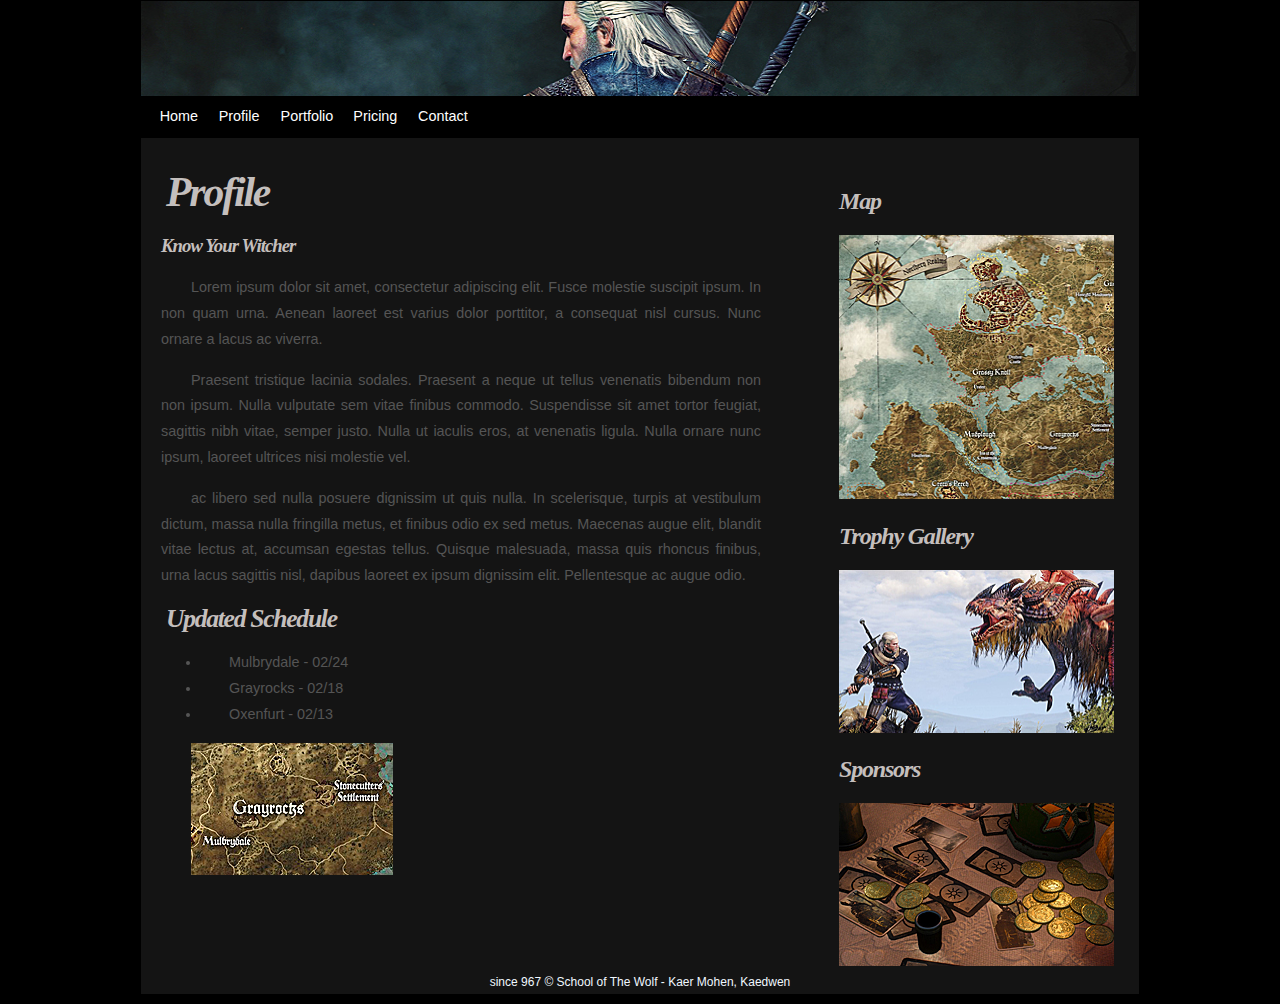
==== index.html @ 59f95cb7 "Update index.html" ====
<!DOCTYPE html>
<html lang="pt-BR">

<head>
    <title>Teste Prático 01</title>
    <meta charset="utf-8">
    <link rel="stylesheet" href="https://stackpath.bootstrapcdn.com/bootstrap/4.5.0/css/bootstrap.min.css"
        integrity="sha384-9aIt2nRpC12Uk9gS9baDl411NQApFmC26EwAOH8WgZl5MYYxFfc+NcPb1dKGj7Sk" crossorigin="anonymous">
    <link href="style.css" rel="stylesheet">
</head>

<body>

    <main>

        <header><img src="header-01.jpg" width="995" height="95" /></header>

        <nav>
            <ul>
                <li><a href="index.html">Home</a></li>
                <li><a href="profile.html">Profile</a></li>
                <li><a href="portfolio.html">Portfolio</a></li>
                <li><a href="pricing.html">Pricing</a></li>
                <li><a href="contact.html">Contact</a></li>
            </ul>
        </nav>

        <article>
            <h1>Profile</h1>
            <h3>Know Your Witcher</h3>
            <p>Lorem ipsum dolor sit amet, consectetur adipiscing elit. Fusce molestie suscipit ipsum. In non quam urna.
                Aenean laoreet est varius dolor porttitor, a consequat nisl cursus. Nunc ornare a lacus ac viverra.</p>
            <p>Praesent tristique lacinia sodales. Praesent a neque ut tellus venenatis bibendum non non ipsum. Nulla
                vulputate sem vitae finibus commodo. Suspendisse sit amet tortor feugiat, sagittis nibh vitae, semper
                justo. Nulla ut iaculis eros, at venenatis ligula. Nulla ornare nunc ipsum, laoreet ultrices nisi
                molestie vel.</p>
            <p>ac libero sed nulla posuere dignissim ut quis nulla. In scelerisque, turpis at vestibulum dictum, massa
                nulla fringilla metus, et finibus odio ex sed metus. Maecenas augue elit, blandit vitae lectus at,
                accumsan egestas tellus. Quisque malesuada, massa quis rhoncus finibus, urna lacus sagittis nisl,
                dapibus laoreet ex ipsum dignissim elit. Pellentesque ac augue odio. </p>
            <h4>Updated Schedule</h4>
            <ul>
                <li>Mulbrydale - 02/24</li>
                <li>Grayrocks - 02/18</li>
                <li>Oxenfurt - 02/13</li>
            </ul>
            <p><img src="schedule-01.jpg" width="202" height="132"></p>
        </article>

        <div id="apoio">
            <section class="fotos_apoio">
                <h2>Map</h2>
                <img src="maps-01.jpg" width="275" height="264" />
            </section>

            <section class="fotos_apoio">
                <h2>Trophy Gallery</h2>
                <img src="trophy-01.jpg" width="275" height="163" />
            </section>

            <section class="fotos_apoio">
                <h2>Sponsors</h2>
                <img src="sponsors.jpg" width="275" height="163" />
            </section>
        </div>

        <footer>since 967 &copy; School of The Wolf - Kaer Mohen, Kaedwen</footer>
    </main>



    <script src="https://code.jquery.com/jquery-3.5.1.slim.min.js"
        integrity="sha384-DfXdz2htPH0lsSSs5nCTpuj/zy4C+OGpamoFVy38MVBnE+IbbVYUew+OrCXaRkfj"
        crossorigin="anonymous"></script>
    <script src="https://cdn.jsdelivr.net/npm/popper.js@1.16.0/dist/umd/popper.min.js"
        integrity="sha384-Q6E9RHvbIyZFJoft+2mJbHaEWldlvI9IOYy5n3zV9zzTtmI3UksdQRVvoxMfooAo"
        crossorigin="anonymous"></script>
    <script src="https://stackpath.bootstrapcdn.com/bootstrap/4.5.0/js/bootstrap.min.js"
        integrity="sha384-OgVRvuATP1z7JjHLkuOU7Xw704+h835Lr+6QL9UvYjZE3Ipu6Tp75j7Bh/kR0JKI"
        crossorigin="anonymous"></script>
</body>

</html>
---- style.css ----
html {
    background-color: black;
}

main {
     width:998px; 
     margin: -7px auto 10px; 
     border:0px solid rgb(26, 25, 25); 
     background-color: rgb(20, 20, 20); 
     font-family:'Franklin Gothic Medium', 'Arial Narrow', Arial, sans-serif, Haettenschweiler, 'Arial Narrow Bold', sans-serif; }
     
     header {
         width: 995px;
         height:95px;
     }


     nav { 
         width: 998px; 
         background-color: rgb(0, 0, 0) }
            nav ul { list-style:none; margin:0 0 0 auto; padding:8px }
            nav ul li { display:inline-block; }
            nav ul li a { font-size: 1em; text-decoration: none; color: #FFF; padding: 8px }
            nav ul li a:hover { background-color: rgb(122, 115, 111) }

            article { 
                float:left; 
                margin:30px 20px; 
                width:600px 
            }
            
            #apoio { 
                float:right; 
                width:300px; 
                margin-top:30px 
            }		
            
            h1, h2, h3, h4 { 
                font-family:Georgia, "Times New Roman", Times, serif; 
                color:rgb(196, 191, 189); 
                font-style:italic; 
                letter-spacing:-0.05em 
            }
            h1 { 
                font-size:2.6em; 
                margin:0 5px; 
            }
            h4 { 
                font-size:1.6em; 
                margin:0 5px; 
            }
            p, li { 
                font-family:"Trebuchet MS", Arial, Helvetica, sans-serif;
                font-size:0.9em;
                text-align: justify;
                text-indent: 5%;
                color:#555; 
                line-height:1.8 
            }

            footer { 
                clear:both; 
                width:700px; 
                margin:0 auto;
                font-size:0.75em;
                color: aliceblue;
                text-align:center; 
                background-color:rgb(20, 20, 20); 
                padding:5px 
            }
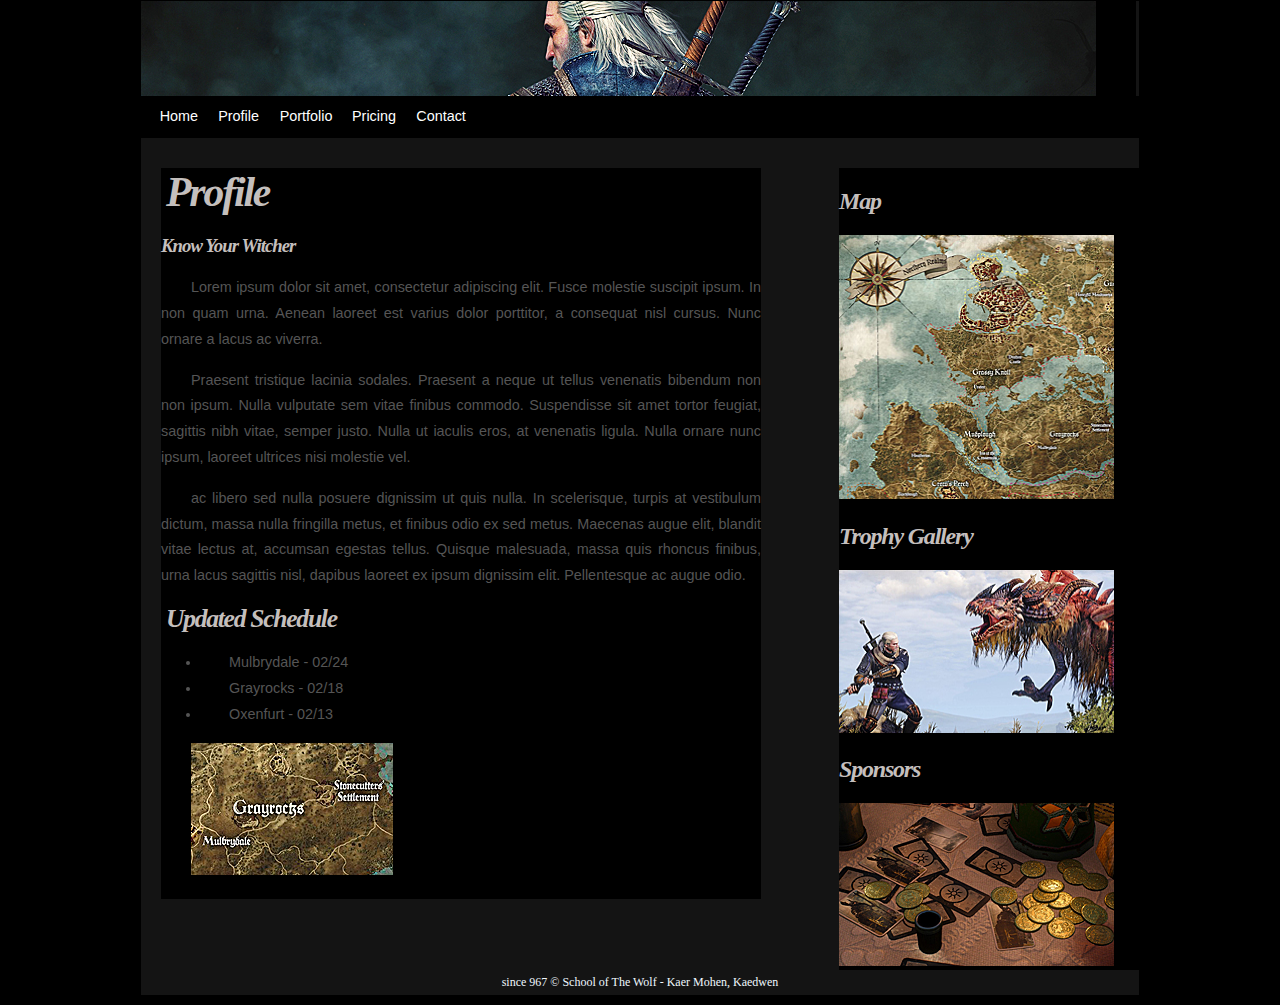
==== commit 344b9d07: "Update index.html" ====
--- a/index.html
+++ b/index.html
@@ -13,7 +13,7 @@
 
     <main>
 
-        <header><img src="header-01.jpg" width="995" height="95" /></header>
+        <header><img src="img/header-01.jpg" alt="header"/></header>
 
         <nav>
             <ul>
@@ -44,23 +44,23 @@
                 <li>Grayrocks - 02/18</li>
                 <li>Oxenfurt - 02/13</li>
             </ul>
-            <p><img src="schedule-01.jpg" width="202" height="132"></p>
+            <p><img src="img/schedule-01.jpg" width="202" height="132"></p>
         </article>
 
         <div id="apoio">
             <section class="fotos_apoio">
                 <h2>Map</h2>
-                <img src="maps-01.jpg" width="275" height="264" />
+                <img src="img/maps-01.jpg" width="275" height="264" />
             </section>
 
             <section class="fotos_apoio">
                 <h2>Trophy Gallery</h2>
-                <img src="trophy-01.jpg" width="275" height="163" />
+                <img src="img/trophy-01.jpg" width="275" height="163" />
             </section>
 
             <section class="fotos_apoio">
                 <h2>Sponsors</h2>
-                <img src="sponsors.jpg" width="275" height="163" />
+                <img src="img/sponsors.jpg" width="275" height="163" />
             </section>
         </div>
 
--- a/style.css
+++ b/style.css
@@ -1,70 +1,95 @@
-html {
+* {
     background-color: black;
 }
 
 main {
-     width:998px; 
-     margin: -7px auto 10px; 
-     border:0px solid rgb(26, 25, 25); 
-     background-color: rgb(20, 20, 20); 
-     font-family:'Franklin Gothic Medium', 'Arial Narrow', Arial, sans-serif, Haettenschweiler, 'Arial Narrow Bold', sans-serif; }
-     
-     header {
-         width: 995px;
-         height:95px;
-     }
+    width: 998px;
+    margin: -7px auto 10px;
+    border: 0px solid rgb(26, 25, 25);
+    background-color: rgb(20, 20, 20);
+}
+
+header {
+    width: 995px;
+    height: 95px;
+}
 
 
-     nav { 
-         width: 998px; 
-         background-color: rgb(0, 0, 0) }
-            nav ul { list-style:none; margin:0 0 0 auto; padding:8px }
-            nav ul li { display:inline-block; }
-            nav ul li a { font-size: 1em; text-decoration: none; color: #FFF; padding: 8px }
-            nav ul li a:hover { background-color: rgb(122, 115, 111) }
+nav {
+    width: 998px;
+    background-color: rgb(0, 0, 0)
+}
 
-            article { 
-                float:left; 
-                margin:30px 20px; 
-                width:600px 
-            }
-            
-            #apoio { 
-                float:right; 
-                width:300px; 
-                margin-top:30px 
-            }		
-            
-            h1, h2, h3, h4 { 
-                font-family:Georgia, "Times New Roman", Times, serif; 
-                color:rgb(196, 191, 189); 
-                font-style:italic; 
-                letter-spacing:-0.05em 
-            }
-            h1 { 
-                font-size:2.6em; 
-                margin:0 5px; 
-            }
-            h4 { 
-                font-size:1.6em; 
-                margin:0 5px; 
-            }
-            p, li { 
-                font-family:"Trebuchet MS", Arial, Helvetica, sans-serif;
-                font-size:0.9em;
-                text-align: justify;
-                text-indent: 5%;
-                color:#555; 
-                line-height:1.8 
-            }
+nav ul {
+    list-style: none;
+    margin: 0 0 0 auto;
+    padding: 8px
+}
 
-            footer { 
-                clear:both; 
-                width:700px; 
-                margin:0 auto;
-                font-size:0.75em;
-                color: aliceblue;
-                text-align:center; 
-                background-color:rgb(20, 20, 20); 
-                padding:5px 
-            }+nav ul li {
+    display: inline-block;
+}
+
+nav ul li a {
+    font-size: 1em;
+    text-decoration: none;
+    color: #FFF;
+    padding: 8px
+}
+
+nav ul li a:hover {
+    background-color: rgb(122, 115, 111)
+}
+
+article {
+    float: left;
+    margin: 30px 20px;
+    width: 600px
+}
+
+#apoio {
+    float: right;
+    width: 300px;
+    margin-top: 30px
+}
+
+h1,
+h2,
+h3,
+h4 {
+    font-family: Georgia, "Times New Roman", Times, serif;
+    color: rgb(196, 191, 189);
+    font-style: italic;
+    letter-spacing: -0.05em
+}
+
+h1 {
+    font-size: 2.6em;
+    margin: 0 5px;
+}
+
+h4 {
+    font-size: 1.6em;
+    margin: 0 5px;
+}
+
+p,
+li {
+    font-family: "Trebuchet MS", Arial, Helvetica, sans-serif;
+    font-size: 0.9em;
+    text-align: justify;
+    text-indent: 5%;
+    color: #555;
+    line-height: 1.8
+}
+
+footer {
+    clear: both;
+    width: 700px;
+    margin: 0 auto;
+    font-size: 0.75em;
+    color: aliceblue;
+    text-align: center;
+    background-color: rgb(20, 20, 20);
+    padding: 5px
+}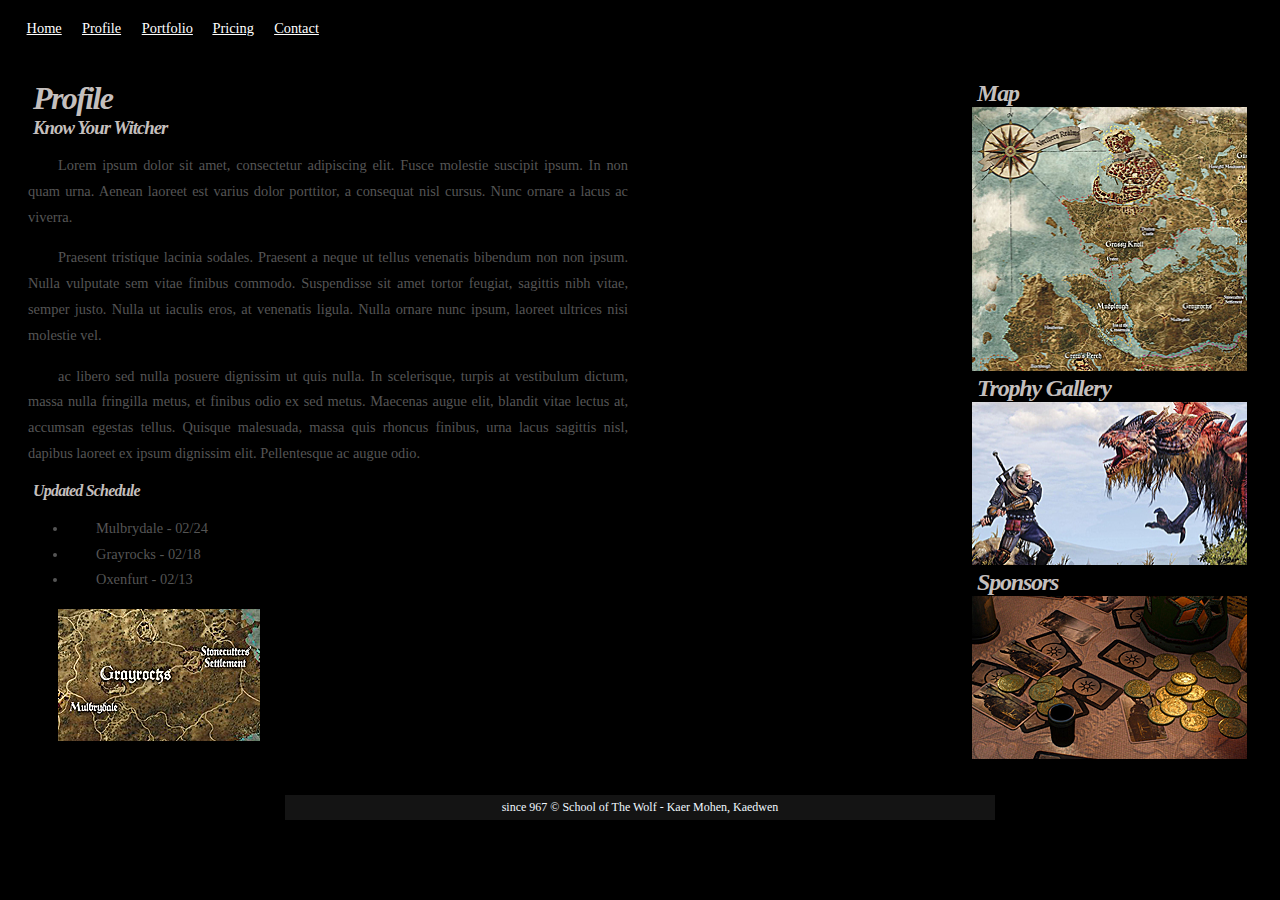
==== commit a4dd0eec: "Update index.html" ====
--- a/index.html
+++ b/index.html
@@ -13,7 +13,7 @@
 
     <main>
 
-        <header><img src="img/header-01.jpg" alt="header"/></header>
+        <header></header>
 
         <nav>
             <ul>
--- a/style.css
+++ b/style.css
@@ -2,85 +2,66 @@
     background-color: black;
 }
 
-main {
-    width: 998px;
-    margin: -7px auto 10px;
-    border: 0px solid rgb(26, 25, 25);
-    background-color: rgb(20, 20, 20);
+header {
+    display: block;
 }
-
-header {
-    width: 995px;
-    height: 95px;
-}
-
 
 nav {
     width: 998px;
-    background-color: rgb(0, 0, 0)
+    background-color: rgb(0, 0, 0);
 }
 
 nav ul {
     list-style: none;
     margin: 0 0 0 auto;
-    padding: 8px
+    padding: 8px;
 }
 
 nav ul li {
     display: inline-block;
+    text-decoration: none;
 }
 
 nav ul li a {
     font-size: 1em;
-    text-decoration: none;
     color: #FFF;
-    padding: 8px
+    padding: 8px;
 }
 
 nav ul li a:hover {
-    background-color: rgb(122, 115, 111)
+    background-color: rgb(122, 115, 111);
 }
 
 article {
     float: left;
     margin: 30px 20px;
-    width: 600px
-}
-
-#apoio {
-    float: right;
-    width: 300px;
-    margin-top: 30px
+    width: 600px;
 }
 
 h1,
 h2,
 h3,
 h4 {
-    font-family: Georgia, "Times New Roman", Times, serif;
     color: rgb(196, 191, 189);
     font-style: italic;
-    letter-spacing: -0.05em
-}
-
-h1 {
-    font-size: 2.6em;
-    margin: 0 5px;
-}
-
-h4 {
-    font-size: 1.6em;
+    letter-spacing: -0.05em;
     margin: 0 5px;
 }
 
 p,
 li {
-    font-family: "Trebuchet MS", Arial, Helvetica, sans-serif;
     font-size: 0.9em;
     text-align: justify;
     text-indent: 5%;
     color: #555;
-    line-height: 1.8
+    line-height: 1.8;
+}
+
+
+#apoio {
+    float: right;
+    width: 300px;
+    margin-top: 30px;
 }
 
 footer {
@@ -91,5 +72,5 @@
     color: aliceblue;
     text-align: center;
     background-color: rgb(20, 20, 20);
-    padding: 5px
+    padding: 5px;
 }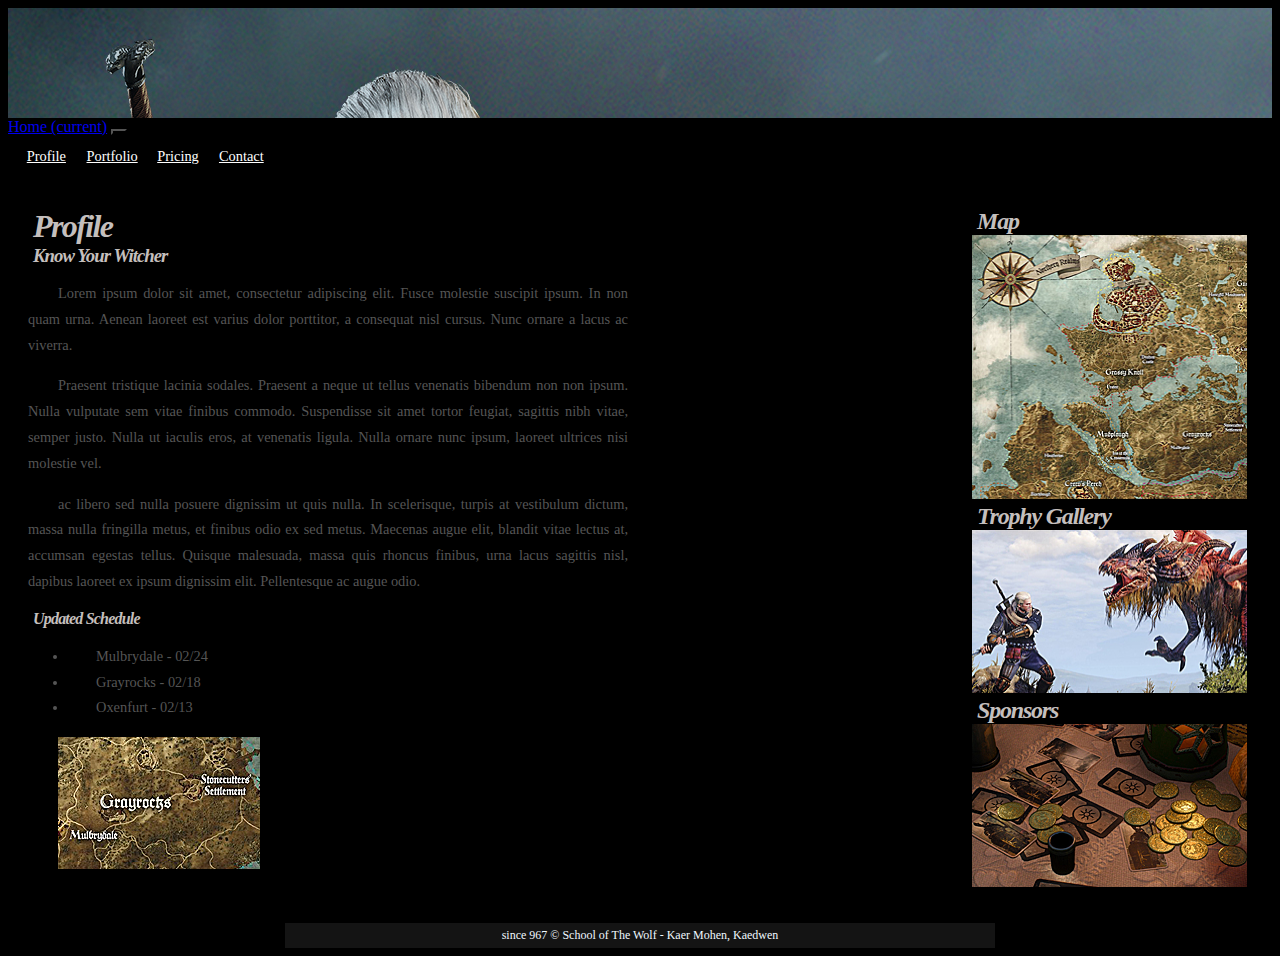
==== commit cce08dcd: "Update index.html" ====
--- a/index.html
+++ b/index.html
@@ -15,15 +15,34 @@
 
         <header></header>
 
-        <nav>
-            <ul>
-                <li><a href="index.html">Home</a></li>
-                <li><a href="profile.html">Profile</a></li>
-                <li><a href="portfolio.html">Portfolio</a></li>
-                <li><a href="pricing.html">Pricing</a></li>
-                <li><a href="contact.html">Contact</a></li>
-            </ul>
-        </nav>
+        <!---Nab Var início-->
+
+        <nav class="navbar navbar-expand-lg navbar-light bg-dark">
+            <a class="navbar-brand navbar-nav nav-link" href="index.html">Home <span class="sr-only">(current)</span></a>
+            <button class="navbar-toggler" type="button" data-toggle="collapse" data-target="#navbarNav" aria-controls="navbarNav" aria-expanded="false" aria-label="Toggle navigation">
+              <span class="navbar-toggler-icon"></span>
+            </button>
+            <div class="collapse navbar-collapse" id="navbarNav">
+              <ul class="navbar-nav">
+                <li class="nav-item active">
+                  <a class="nav-link" href="profile.html">Profile</a>
+                </li>
+                <li class="nav-item">
+                  <a class="nav-link" href="portfolio.html">Portfolio</a>
+                </li>
+                <li class="nav-item">
+                  <a class="nav-link" href="pricing.html">Pricing</a>
+                </li>
+                <li class="nav-item">
+                    <a class="nav-link" href="contact.html">Contact</a>
+                  </li>
+              </ul>
+            </div>
+          </nav>
+
+        <!---Nav Bar final-->
+
+
 
         <article>
             <h1>Profile</h1>
--- a/style.css
+++ b/style.css
@@ -4,6 +4,9 @@
 
 header {
     display: block;
+    background-image: url(img/The-Witcher-3-Wild-Hunt-2.jpg);
+    width: auto;
+    height: 110px;
 }
 
 nav {
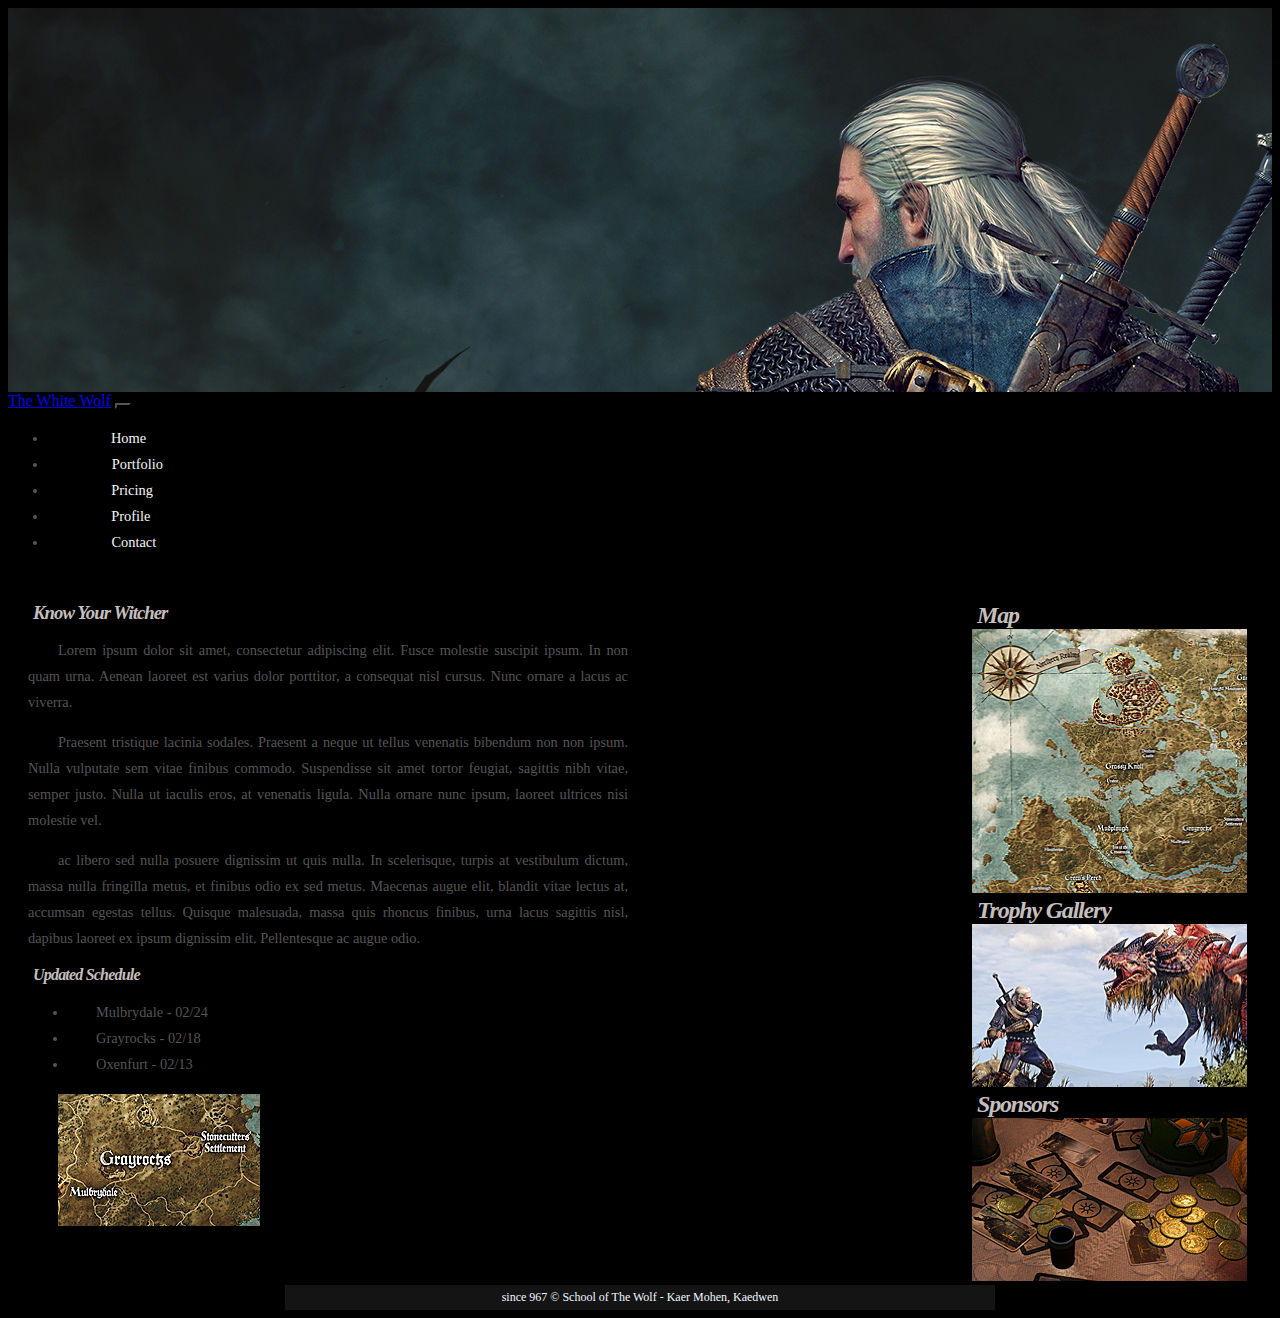
==== commit b84ef24c: "Update index.html" ====
--- a/index.html
+++ b/index.html
@@ -17,35 +17,38 @@
 
         <!---Nab Var início-->
 
-        <nav class="navbar navbar-expand-lg navbar-light bg-dark">
-            <a class="navbar-brand navbar-nav nav-link" href="index.html">Home <span class="sr-only">(current)</span></a>
-            <button class="navbar-toggler" type="button" data-toggle="collapse" data-target="#navbarNav" aria-controls="navbarNav" aria-expanded="false" aria-label="Toggle navigation">
-              <span class="navbar-toggler-icon"></span>
+        <nav class="navbar navbar-expand-lg navbar-dark bg-dark">
+            <a class="navbar-brand" href="index.html">The White Wolf</a>
+            <button class="navbar-toggler" type="button" data-toggle="collapse" data-target="#navbarNav"
+                aria-controls="navbarNav" aria-expanded="false" aria-label="Toggle navigation">
+                <span class="navbar-toggler-icon"></span>
             </button>
             <div class="collapse navbar-collapse" id="navbarNav">
-              <ul class="navbar-nav">
-                <li class="nav-item active">
-                  <a class="nav-link" href="profile.html">Profile</a>
-                </li>
-                <li class="nav-item">
-                  <a class="nav-link" href="portfolio.html">Portfolio</a>
-                </li>
-                <li class="nav-item">
-                  <a class="nav-link" href="pricing.html">Pricing</a>
-                </li>
-                <li class="nav-item">
-                    <a class="nav-link" href="contact.html">Contact</a>
-                  </li>
-              </ul>
+                <ul class="navbar-nav">
+                    <li class="nav-item">
+                        <a class="nav-link" href="index.html">Home</a>
+                    </li>
+                    <li class="nav-item">
+                        <a class="nav-link" href="portfolio.html">Portfolio</a>
+                    </li>
+                    <li class="nav-item">
+                        <a class="nav-link" href="pricing.html">Pricing</a>
+                    </li>
+                    <li class="nav-item">
+                        <a class="nav-link" href="profile.html">Profile</a>
+                    </li>
+                    <li class="nav-item">
+                        <a class="nav-link" href="contact.html">Contact</a>
+                    </li>
+                </ul>
             </div>
-          </nav>
+        </nav>
 
         <!---Nav Bar final-->
 
 
 
         <article>
-            <h1>Profile</h1>
             <h3>Know Your Witcher</h3>
             <p>Lorem ipsum dolor sit amet, consectetur adipiscing elit. Fusce molestie suscipit ipsum. In non quam urna.
                 Aenean laoreet est varius dolor porttitor, a consequat nisl cursus. Nunc ornare a lacus ac viverra.</p>
--- a/style.css
+++ b/style.css
@@ -1,38 +1,18 @@
 * {
-    background-color: black;
+    background-color: rgb(0, 0, 0);
 }
 
 header {
     display: block;
-    background-image: url(img/The-Witcher-3-Wild-Hunt-2.jpg);
+    background-image: url(img/header-02.jpg);
     width: auto;
-    height: 110px;
+    height: 384px;
 }
 
-nav {
-    width: 998px;
-    background-color: rgb(0, 0, 0);
-}
-
-nav ul {
-    list-style: none;
-    margin: 0 0 0 auto;
-    padding: 8px;
-}
-
-nav ul li {
-    display: inline-block;
+.navbar .navbar-nav .nav-link {
+    color: whitesmoke;
     text-decoration: none;
-}
-
-nav ul li a {
-    font-size: 1em;
-    color: #FFF;
-    padding: 8px;
-}
-
-nav ul li a:hover {
-    background-color: rgb(122, 115, 111);
+    display: inline-flex;
 }
 
 article {
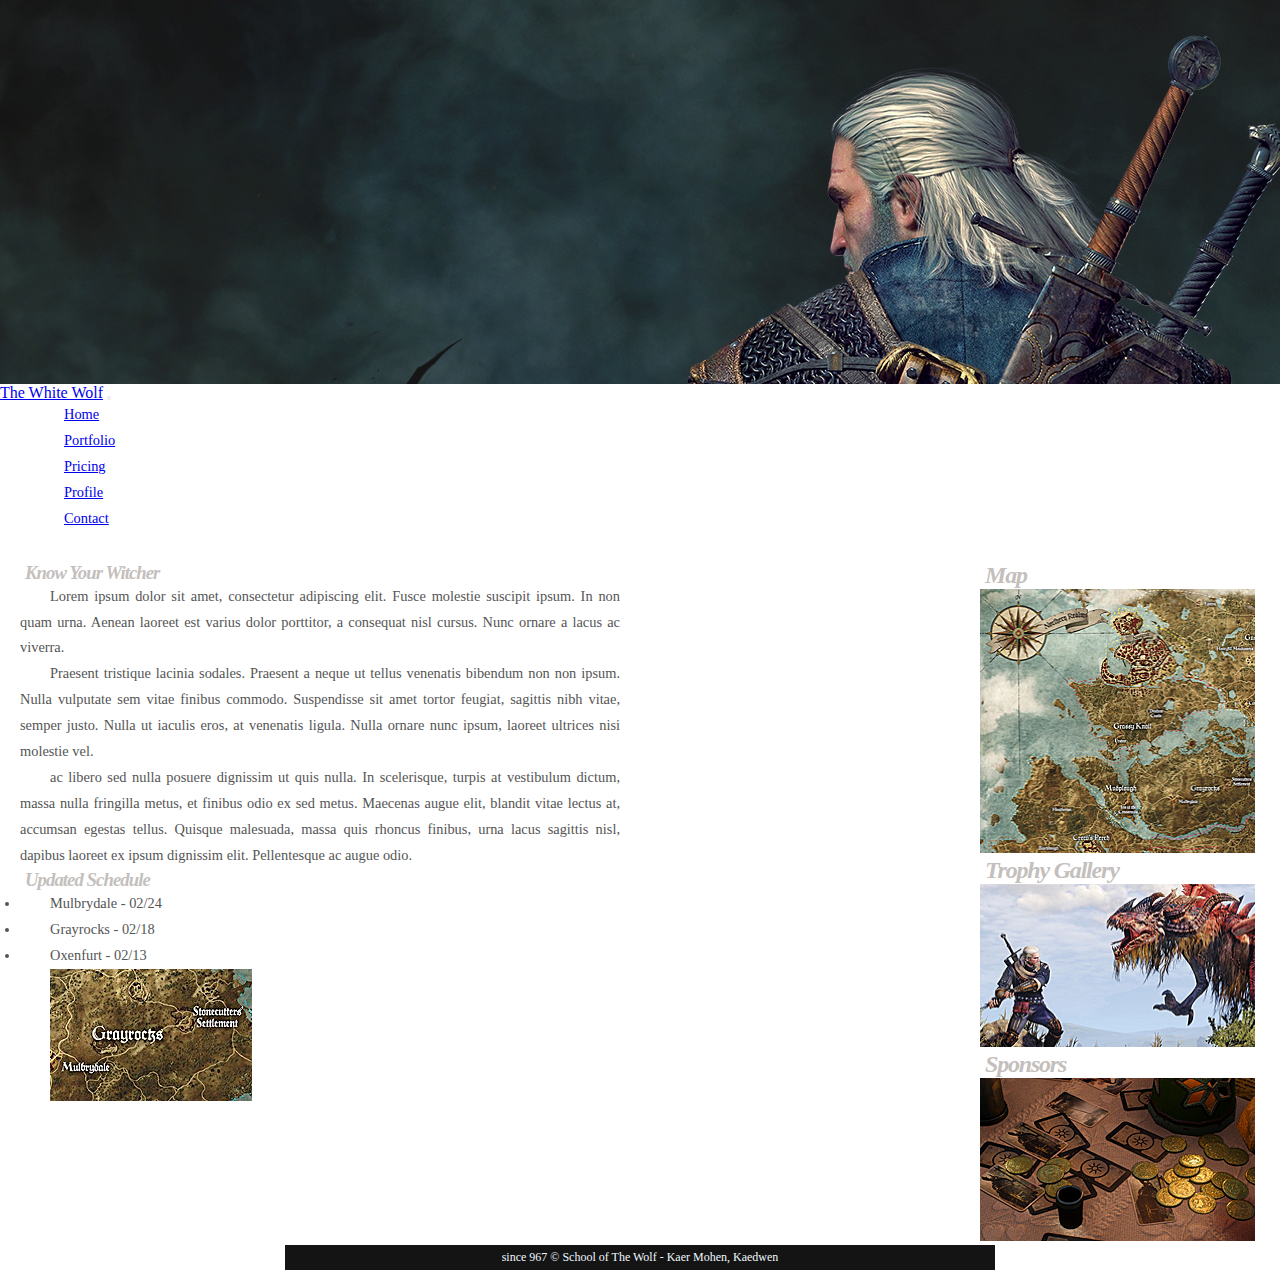
==== commit 5ebd3fa2: "Update index.html" ====
--- a/index.html
+++ b/index.html
@@ -60,7 +60,7 @@
                 nulla fringilla metus, et finibus odio ex sed metus. Maecenas augue elit, blandit vitae lectus at,
                 accumsan egestas tellus. Quisque malesuada, massa quis rhoncus finibus, urna lacus sagittis nisl,
                 dapibus laoreet ex ipsum dignissim elit. Pellentesque ac augue odio. </p>
-            <h4>Updated Schedule</h4>
+            <h3>Updated Schedule</h3>
             <ul>
                 <li>Mulbrydale - 02/24</li>
                 <li>Grayrocks - 02/18</li>
--- a/style.css
+++ b/style.css
@@ -1,5 +1,11 @@
 * {
-    background-color: rgb(0, 0, 0);
+   margin: 0;
+   padding: 0;
+}
+
+
+.navbar .navbar-brand .navbar-nav .nav-item .nav-link {
+    color: whitesmoke;
 }
 
 header {
@@ -7,12 +13,6 @@
     background-image: url(img/header-02.jpg);
     width: auto;
     height: 384px;
-}
-
-.navbar .navbar-nav .nav-link {
-    color: whitesmoke;
-    text-decoration: none;
-    display: inline-flex;
 }
 
 article {
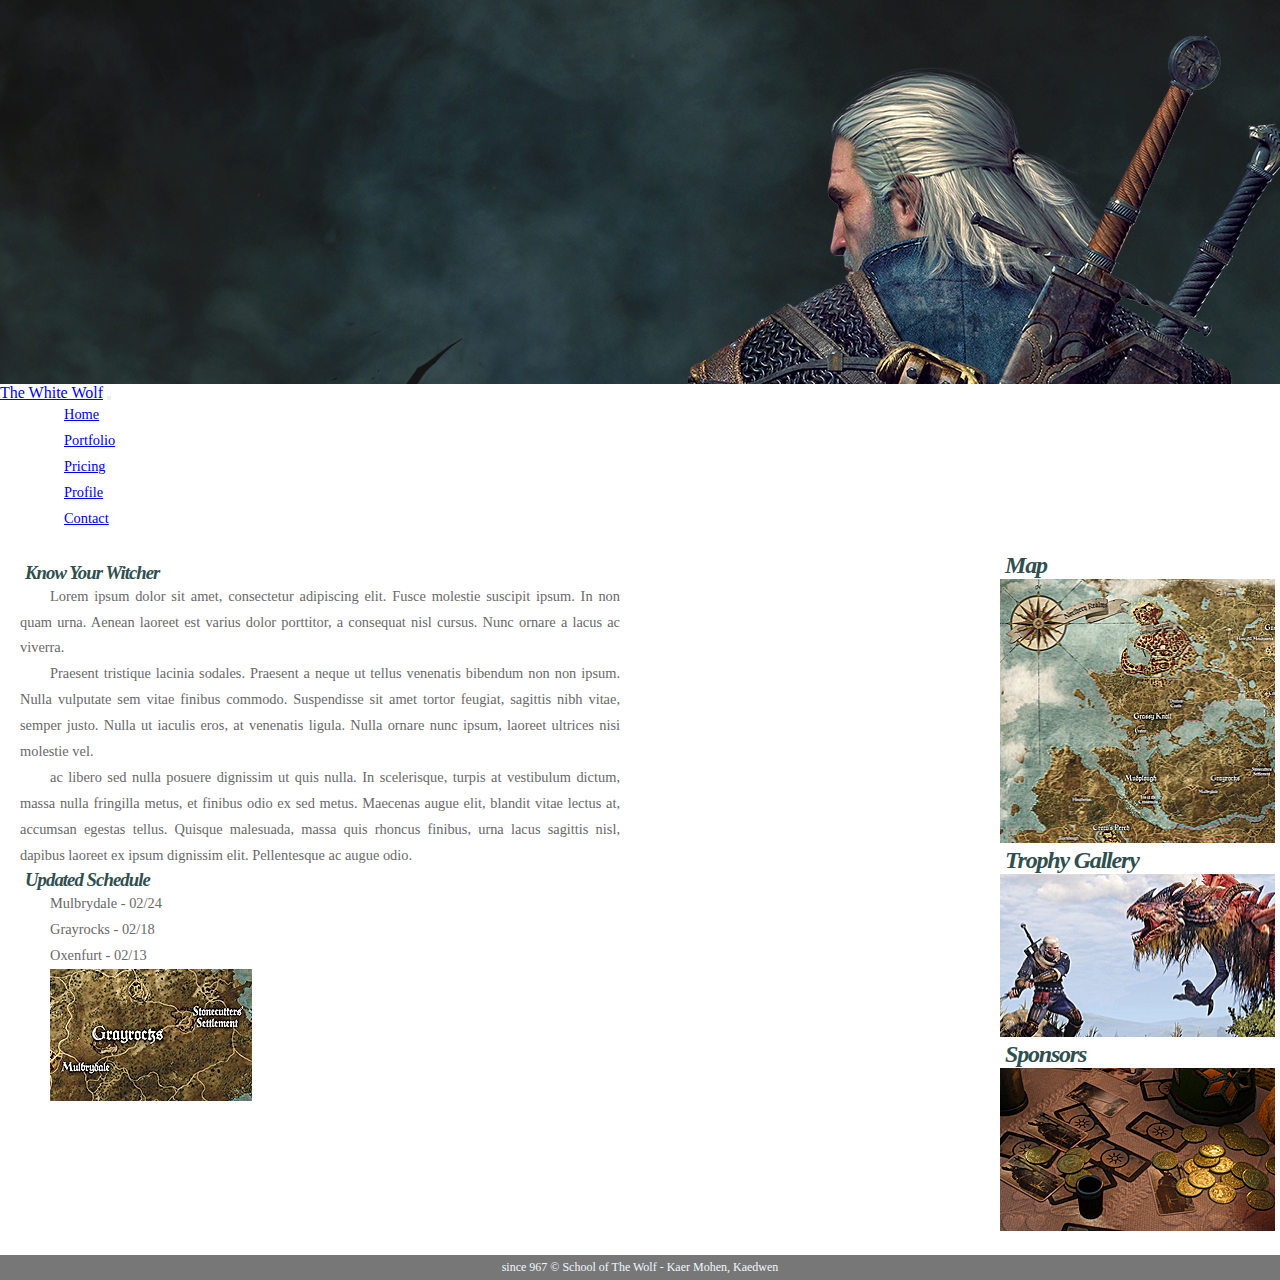
==== commit 7f970f64: "Update index.html" ====
--- a/index.html
+++ b/index.html
@@ -45,8 +45,6 @@
         </nav>
 
         <!---Nav Bar final-->
-
-
 
         <article>
             <h3>Know Your Witcher</h3>
--- a/style.css
+++ b/style.css
@@ -3,10 +3,7 @@
    padding: 0;
 }
 
-
-.navbar .navbar-brand .navbar-nav .nav-item .nav-link {
-    color: whitesmoke;
-}
+/* Topo começo */
 
 header {
     display: block;
@@ -15,17 +12,23 @@
     height: 384px;
 }
 
+.navbar .navbar-brand .navbar-nav .nav-item .nav-link {
+    color: aliceblue;
+}
+
+/* Topo final */
+
+
+/*Conteúdo começo*/
+
 article {
     float: left;
     margin: 30px 20px;
     width: 600px;
 }
 
-h1,
-h2,
-h3,
-h4 {
-    color: rgb(196, 191, 189);
+article h2, h3 {
+    color: darkslategray;
     font-style: italic;
     letter-spacing: -0.05em;
     margin: 0 5px;
@@ -36,24 +39,50 @@
     font-size: 0.9em;
     text-align: justify;
     text-indent: 5%;
-    color: #555;
+    color: dimgray;
     line-height: 1.8;
+}
+
+ul, li {
+    list-style: none;
 }
 
 
 #apoio {
     float: right;
-    width: 300px;
-    margin-top: 30px;
+    width: 250px;
+    margin: 20px 30px;
 }
+
+#apoio h2 {
+    color: darkslategray;
+    font-style: italic;
+    letter-spacing: -0.05em;
+    margin: 0 5px;
+}
+
+
+.pix {
+    margin-top: 25px;
+    margin-left: 300px;
+    display: block;
+}
+
+.row {
+    margin: 25px 5px 25px 5px;
+    text-align: justify;
+} 
+
+/*Conteúdo final*/
 
 footer {
     clear: both;
-    width: 700px;
+    width: auto;
+    display: block;
     margin: 0 auto;
+    padding: 5px;
     font-size: 0.75em;
+    text-align: center;
     color: aliceblue;
-    text-align: center;
-    background-color: rgb(20, 20, 20);
-    padding: 5px;
+    background-color: rgba(20, 20, 20, 0.582);
 }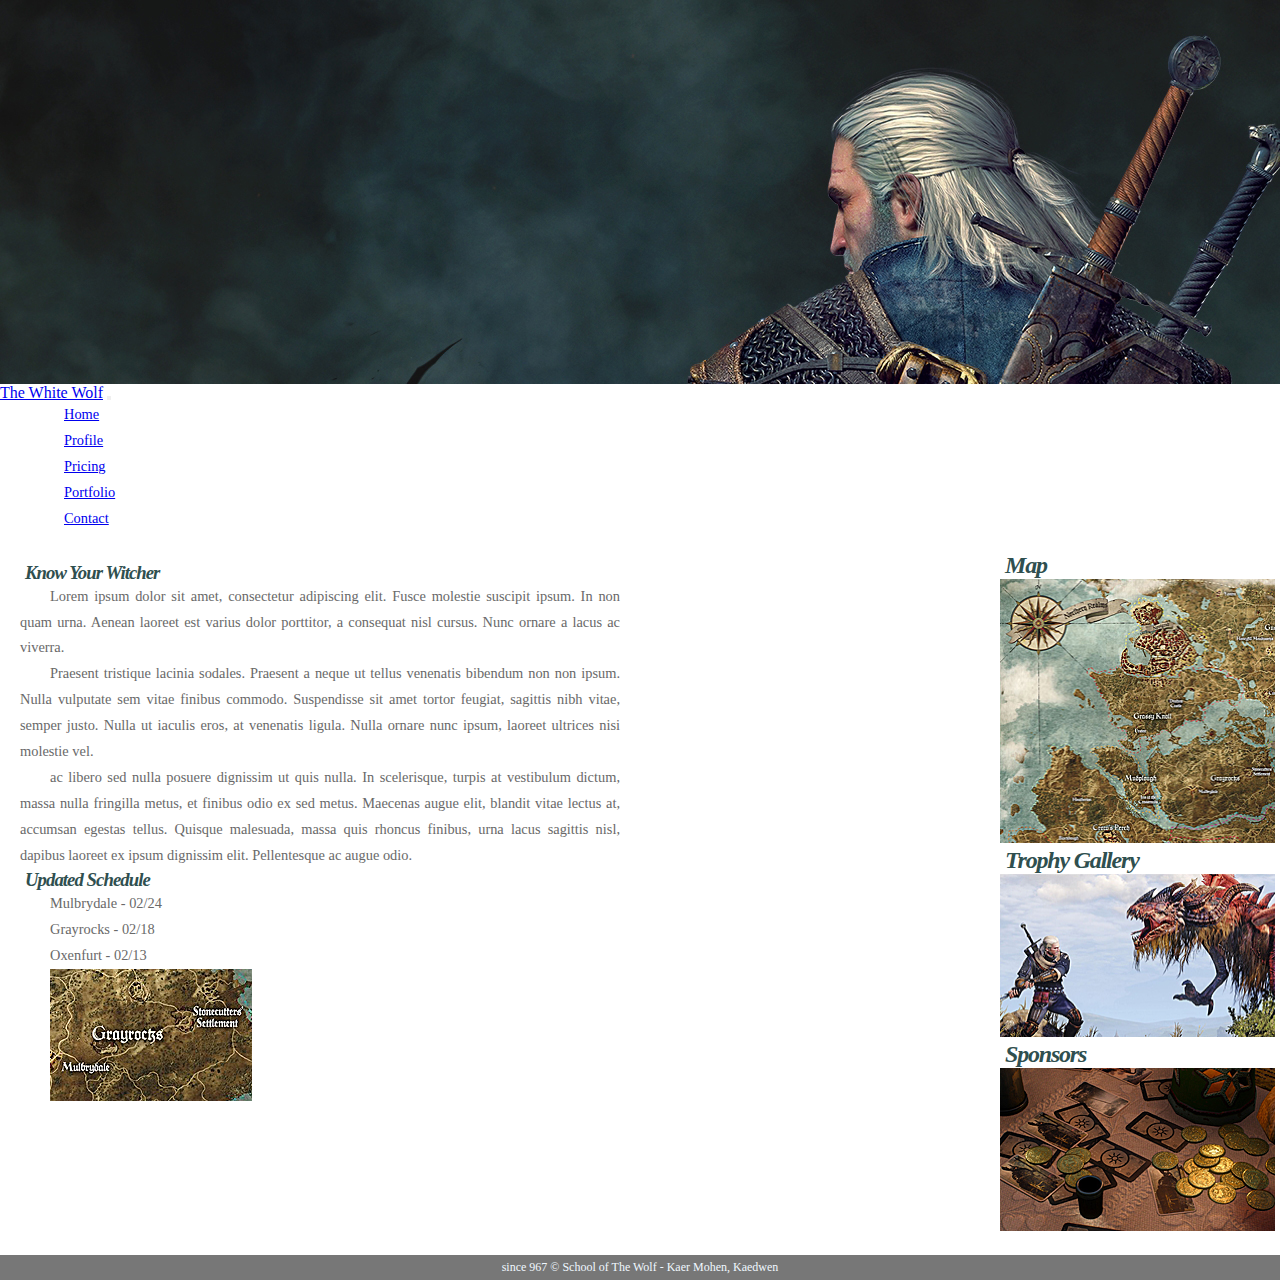
==== commit c3512afc: "Update index.html" ====
--- a/index.html
+++ b/index.html
@@ -29,13 +29,13 @@
                         <a class="nav-link" href="index.html">Home</a>
                     </li>
                     <li class="nav-item">
-                        <a class="nav-link" href="portfolio.html">Portfolio</a>
+                        <a class="nav-link" href="profile.html">Profile</a>
                     </li>
                     <li class="nav-item">
                         <a class="nav-link" href="pricing.html">Pricing</a>
                     </li>
                     <li class="nav-item">
-                        <a class="nav-link" href="profile.html">Profile</a>
+                        <a class="nav-link" href="portfolio.html">Portfolio</a>
                     </li>
                     <li class="nav-item">
                         <a class="nav-link" href="contact.html">Contact</a>
--- a/style.css
+++ b/style.css
@@ -61,7 +61,6 @@
     margin: 0 5px;
 }
 
-
 .pix {
     margin-top: 25px;
     margin-left: 300px;
